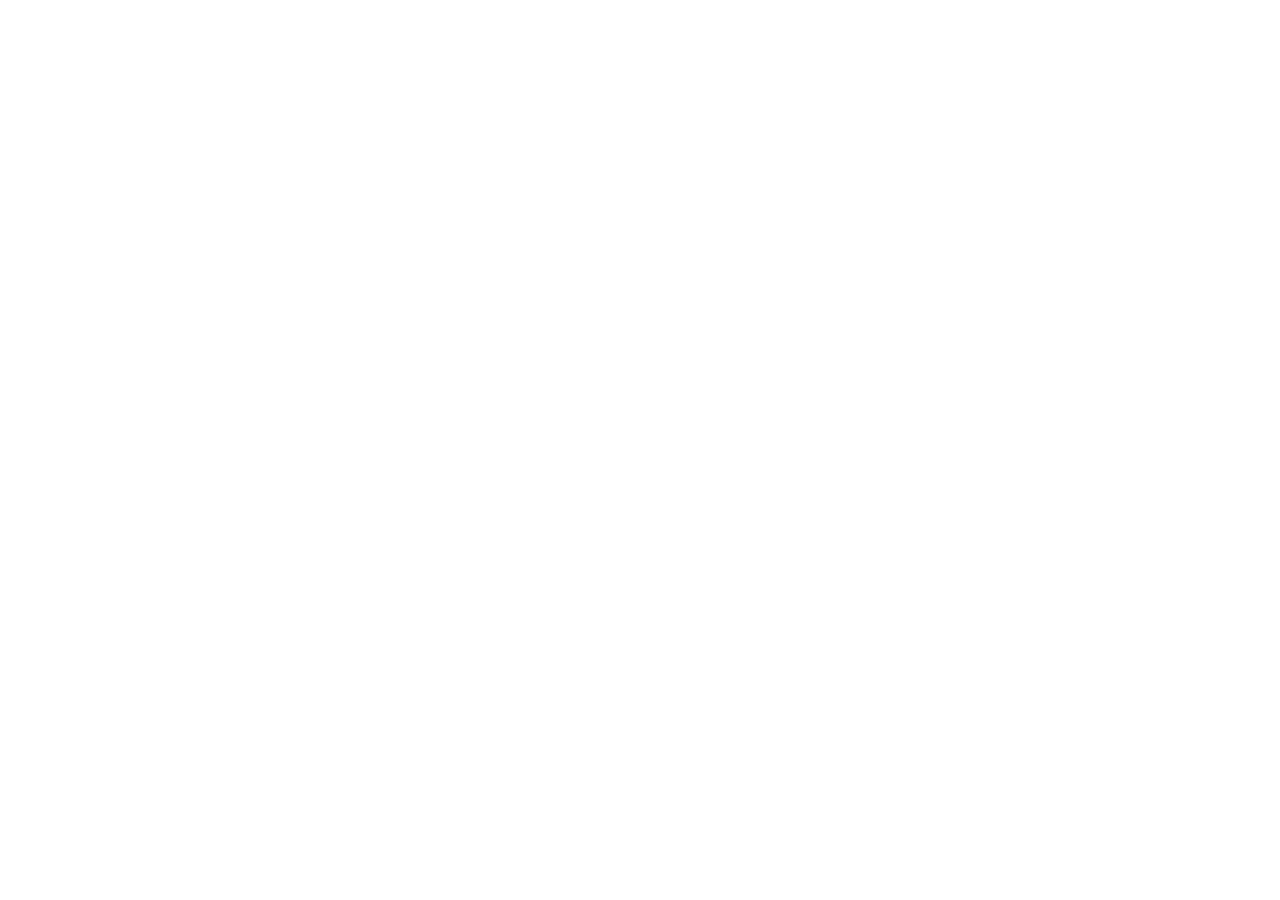
==== index.html @ ed51087c "1v" ====
<!DOCTYPE html>
<html lang="es">
<head>
    <meta charset="UTF-8">
    <meta name="viewport" content="width=device-width, initial-scale=1.0">
    <link rel="stylesheet" href="styles/index.css">
    <title>Index</title>
</head>
<body>
    
</body>
</html>
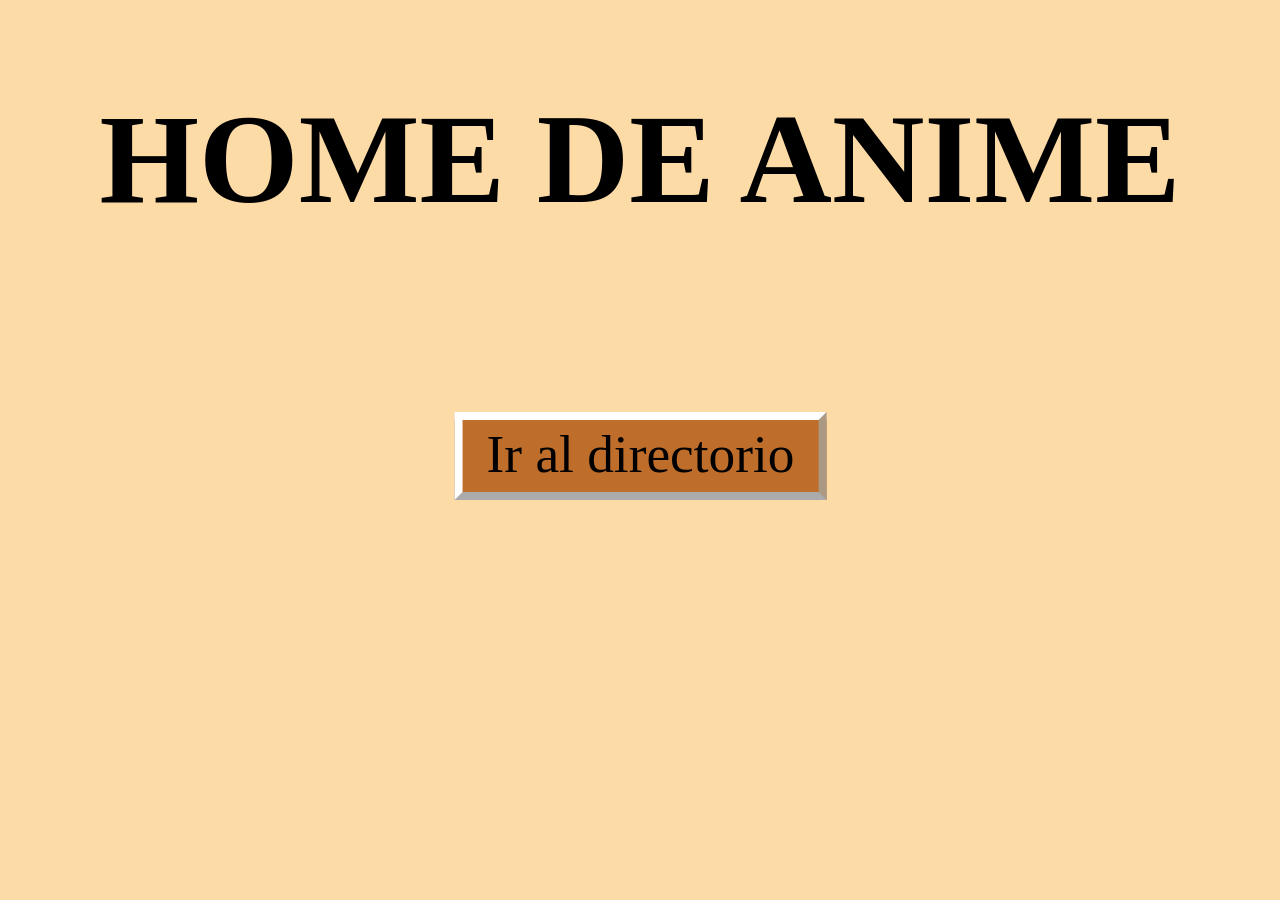
==== commit b1719981: "1ev" ====
--- a/index.html
+++ b/index.html
@@ -8,5 +8,20 @@
 </head>
 <body>
     
+    <h1 class="fade-in">HOME DE ANIME</h1>
+
+    <div class="contenedorIndex">
+         <button class="slide-in shake" id="botonMain">Ir al directorio</button>
+    </div>
+   
+    <script>
+        const btnMain = document.getElementById("botonMain")
+        btnMain.addEventListener("click", () => {
+            window.location.href = "main.html"
+        });
+           
+    </script>
+
+
 </body>
 </html>
--- a/styles/index.css
+++ b/styles/index.css
@@ -0,0 +1,61 @@
+body{
+    background-color: rgb(253, 219, 167);
+    text-align: center;
+    font-size: 400%;
+    font-family: Georgia, 'Times New Roman', Times, serif;
+}
+
+.contenedorIndex{
+    margin-top: 50px;
+    display: flex;
+    flex-direction: column;
+    align-items: center;
+    
+}
+
+
+@keyframes fadeIn{
+    from{
+        opacity: 0;
+    }
+    to{
+        opacity: 1;
+    }
+}
+
+.fade-in{
+    animation-name: fadeIn ;
+    animation-duration: 4s;
+    animation-timing-function: ease-in;
+    animation-fill-mode: forwards;
+}
+
+ @keyframes shake { 
+    0%, 100% 
+    { transform: translateX(0); } 
+    10%, 30%, 50%, 70%
+     { transform: translateX(-5px); } 
+     20%, 40%, 60%, 80% 
+     { transform: translateX(5px); } 
+    }
+
+.shake{
+    animation: shake 2s ease-in-out infinite;
+}
+
+#botonMain{
+    background-color: rgb(190, 109, 42);
+    font-family:'Times New Roman', Times, serif;
+    color: black;
+    cursor: pointer;
+    transition: background-color 2s linear, transform 2s linear;
+    margin-top: 10%;
+    scale: 400%;
+    border-color: white;
+    border-inline-end-color: bisque;
+}
+
+#botonMain:hover{
+    background-color: rosybrown;
+    transform: scale(1.1);
+}
